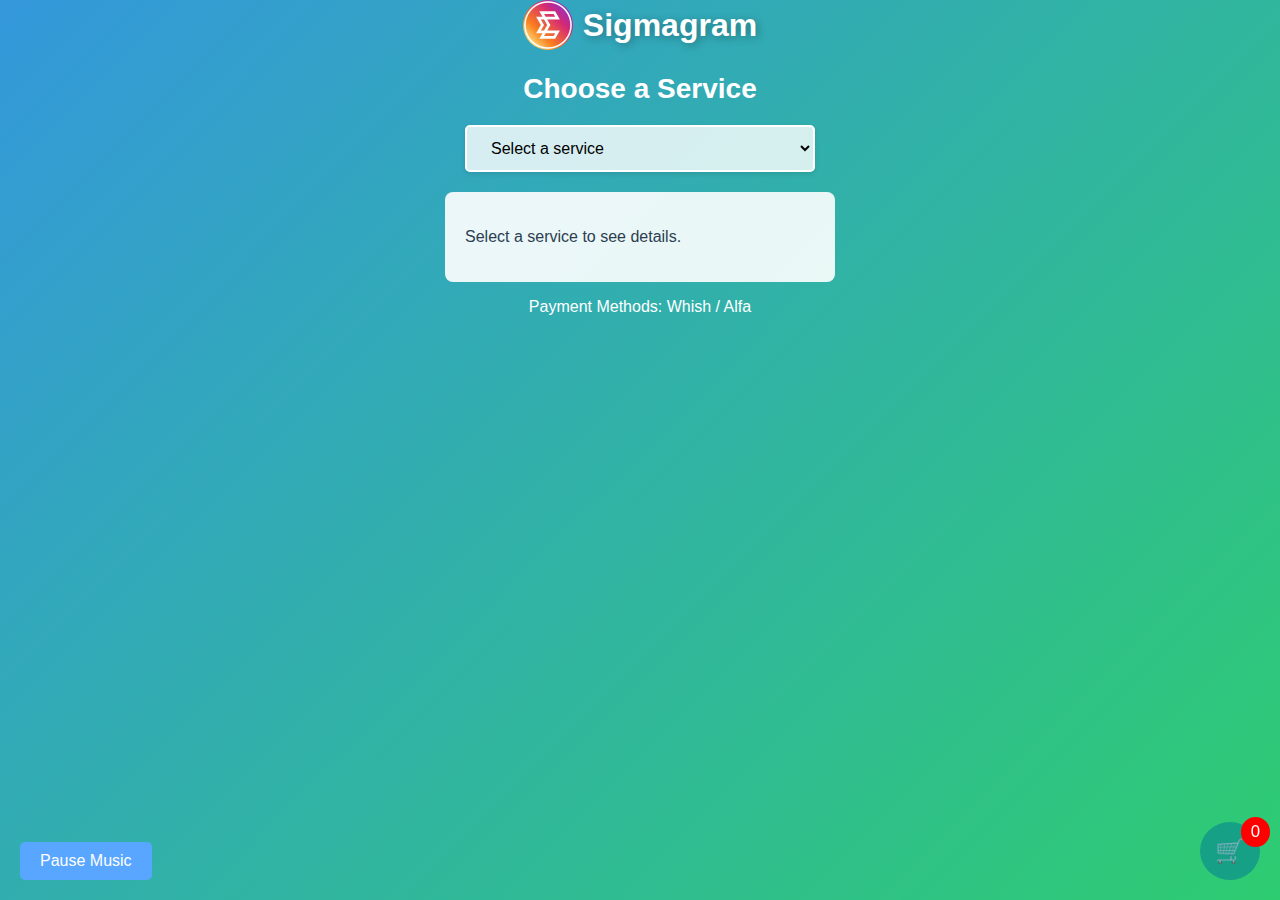
==== order/index.html @ a0b105a0 "wow" ====
<!DOCTYPE html>
<html lang="en">
<head>
    <meta charset="UTF-8">
    <meta name="viewport" content="width=device-width, initial-scale=1.0">
    <title>Sigmagram</title>
    <link rel="stylesheet" href="style.css">
    <link rel="icon" href="sigmagramlogo.ico">
</head>
<body>
    <div id="splash" onclick="start()"></div>
    <div class="header">
        <img class="logo lmao lmao2" src="sigmagram.ico" width="150" height="150">
        <h1 class="site-title">Sigmagram</h1>
    </div>
    
    <h2>Choose a Service</h2>
    <div class="dropdown-container">
        <select name="services" id="services" onchange="showService()">
            <option value="none">Select a service</option>
            <option value="tiktok">TikTok Services</option>
            <option value="instagram">Instagram Services</option>
        </select>
    </div>

    <div id="service-description" class="description">
        <p>Select a service to see details.</p>
    </div>
    <p>Payment Methods: Whish / Alfa</p>
    <!-- Cart Floating Icon -->
    <div id="cart-icon" onclick="toggleCart()">
        🛒 <span id="item-count" class="item-count">0</span>
    </div>

    <!-- Cart Modal -->
    <div id="cart-modal" class="cart-modal">
        <div class="cart-content">
            <span class="close" onclick="toggleCart()">&times;</span>
            <h3>Your Cart</h3>
            <ul id="cart-items"></ul>
            <p id="total-cost">Total: $0.00</p>
            <button id="buttons" onclick="whatsApp()">Order Now!</button>
        </div>
    </div>
    <div id="music-controls">
        <button id="play-pause-btn">Pause Music</button>
    </div>
    <audio id="bgm" src="sigmaboy.mp3" loop></audio>
    
    <script src="script.js"></script>
</body>
</html>
---- order/style.css ----
/* General Body Styling */
body {
    font-family: 'Segoe UI', Tahoma, Geneva, Verdana, sans-serif;
    background: linear-gradient(135deg, #3498db, #2ecc71);
    display: flex;
    flex-direction: column;
    align-items: center;
    margin: 0;
    padding: 0;
    height: 100vh;
    justify-content: flex-start;
    color: #fff;
}

.site-title {
    font-size: 48px;
    font-weight: bold;
    color: #ffffff;
    text-align: center;
    margin-top: 40px;
    text-shadow: 2px 2px 8px rgba(0, 0, 0, 0.3);
}

h2 {
    color: #ffffff;
    font-size: 28px;
    margin-bottom: 20px;
}

/* Dropdown Container */
.dropdown-container {
    width: 350px;
    margin-bottom: 20px;
}

select {
    width: 100%;
    padding: 12px 20px;
    font-size: 16px;
    border: 2px solid #ffffff;
    border-radius: 5px;
    background-color: rgba(255, 255, 255, 0.8);
    box-shadow: 0 2px 5px rgba(0, 0, 0, 0.1);
    cursor: pointer;
    outline: none;
}

.description {
    width: 350px;
    background-color: rgba(255, 255, 255, 0.9);
    padding: 20px;
    border-radius: 8px;
    color: #2c3e50;
}

/* Floating Cart Icon */
#cart-icon {
    position: fixed;
    bottom: 20px;
    right: 20px;
    background-color: #16a085;
    color: white;
    font-size: 24px;
    padding: 15px;
    border-radius: 50%;
    cursor: pointer;
    transition: background-color 0.3s ease;
}

#cart-icon:hover {
    background-color: #1abc9c;
}
#balance-display {
    font-size: 18px;
    font-weight: bold;
    color: #16a085;
    margin-bottom: 15px;
}
/* Cart Modal */
.cart-modal {
    display: none;
    position: fixed;
    z-index: 1;
    left: 0;
    top: 0;
    width: 100%;
    height: 100%;
    background-color: rgba(0, 0, 0, 0.5);
}

.cart-content {
    background-color: white;
    margin: 15% auto;
    padding: 20px;
    width: 300px;
    border-radius: 10px;
    color: #2c3e50;
}

.cart-content h3 {
    margin: 0 0 20px;
}

.close {
    color: #aaa;
    float: right;
    font-size: 28px;
    font-weight: bold;
}

.close:hover, .close:focus {
    color: black;
    text-decoration: none;
    cursor: pointer;
}

#cart-items {
    list-style: none;
    padding: 0;
}

#cart-items li {
    margin-bottom: 10px;
}

#total-cost {
    font-size: 18px;
    font-weight: bold;
    color: #16a085;
}

.price-display {
    margin-top: 10px;
    font-weight: bold;
}

#buttons {
    background-color: #55d9dd;
    color: rgb(49, 118, 209);
    font-size: 15px;
    padding: 5px;
    border-radius: 10%;
    cursor: pointer;
    transition: background-color 0.3s ease;
}
/* Apply styles to make the favicon circular */
.lmao {
    border-radius: 9999px;
    border-top-left-radius: 9999px;
    border-top-right-radius: 9999px;
    border-bottom-right-radius: 9999px;
    border-bottom-left-radius: 9999px; /* Makes it circular */
}
.lmao2 {
    object-fit: contain;
}
.header {
    display: flex;
    align-items: center; /* Center-align vertically */
    gap: 10px; /* Space between image and text */
}

.logo {
    width: 50px; /* Adjust size as needed */
    height: 50px;
}

.site-title {
    font-size: 2rem; /* Adjust font size as needed */
    margin: 0;
}
.item-count {
    background-color: red;
    color: white;
    border-radius: 50%;
    padding: 5px 10px;
    font-size: 0.7em;
    position: absolute;
    top: -5px;
    right: -10px;
}

#profile {
    position: fixed;
    top: 20px;
    right: 20px;
    background-color: #16a085;
    color: white;
    font-size: 24px;
    padding: 15px;
    border-radius: 50%;
    cursor: pointer;
    transition: background-color 0.3s ease;
}

#profile:hover {
    background-color: #1abc9c;
}

/* Cart Modal */
.profile-modal {
    display: none;
    position: fixed;
    z-index: 1;
    left: 0;
    top: 0;
    width: 100%;
    height: 100%;
    background-color: rgba(0, 0, 0, 0.5);
}

.profile-content {
    background-color: white;
    margin: 15% auto;
    padding: 20px;
    width: 300px;
    border-radius: 10px;
    color: #2c3e50;
}

.profile-content h3 {
    margin: 0 0 20px;
}

.close {
    color: #aaa;
    float: right;
    font-size: 28px;
    font-weight: bold;
}

.close:hover, .close:focus {
    color: black;
    text-decoration: none;
    cursor: pointer;
}

#profile-items {
    list-style: none;
    padding: 0;
}

#profile-items li {
    margin-bottom: 10px;
}

#total-cost {
    font-size: 18px;
    font-weight: bold;
    color: #16a085;
}

#splash {
    /* (A1) FULLSCREEN */
    position: fixed; top: 0; left: 0; z-index: 999;
    width: 100vw; height: 100vh;
  
    /* (A2) CENTER */
    display: flex;
    align-items: center; justify-content: center;
  
    /* (A3) COSMETICS */
    font-size: 24px;
    color: #fff;
  }
  
  /* (A4) TO HIDE THE SPLASH SCREEN */
  #splash.hide {
    opacity: 0; visibility: hidden;
    transition: all 1s;
  }

#music-controls {
    position: fixed;
    bottom: 20px;
    left: 20px;
    z-index: 1000;
}

#play-pause-btn {
    padding: 10px 20px;
    font-size: 1rem;
    color: #fff;
    background: #58a6ff;
    border: none;
    border-radius: 5px;
    cursor: pointer;
    transition: background 0.3s;
}

#play-pause-btn:hover {
    background: #2ea043;
}

.add-to-cart {
    padding: 5px 5px;
    font-size: 13px;
    border: none;
    background-color: #007bff;
    color: #fff;
    border-radius: 10px;
    cursor: pointer;
    transition: background-color 0.3s ease;
}

.add-to-cart:hover {
    background-color: #0056b3;
}
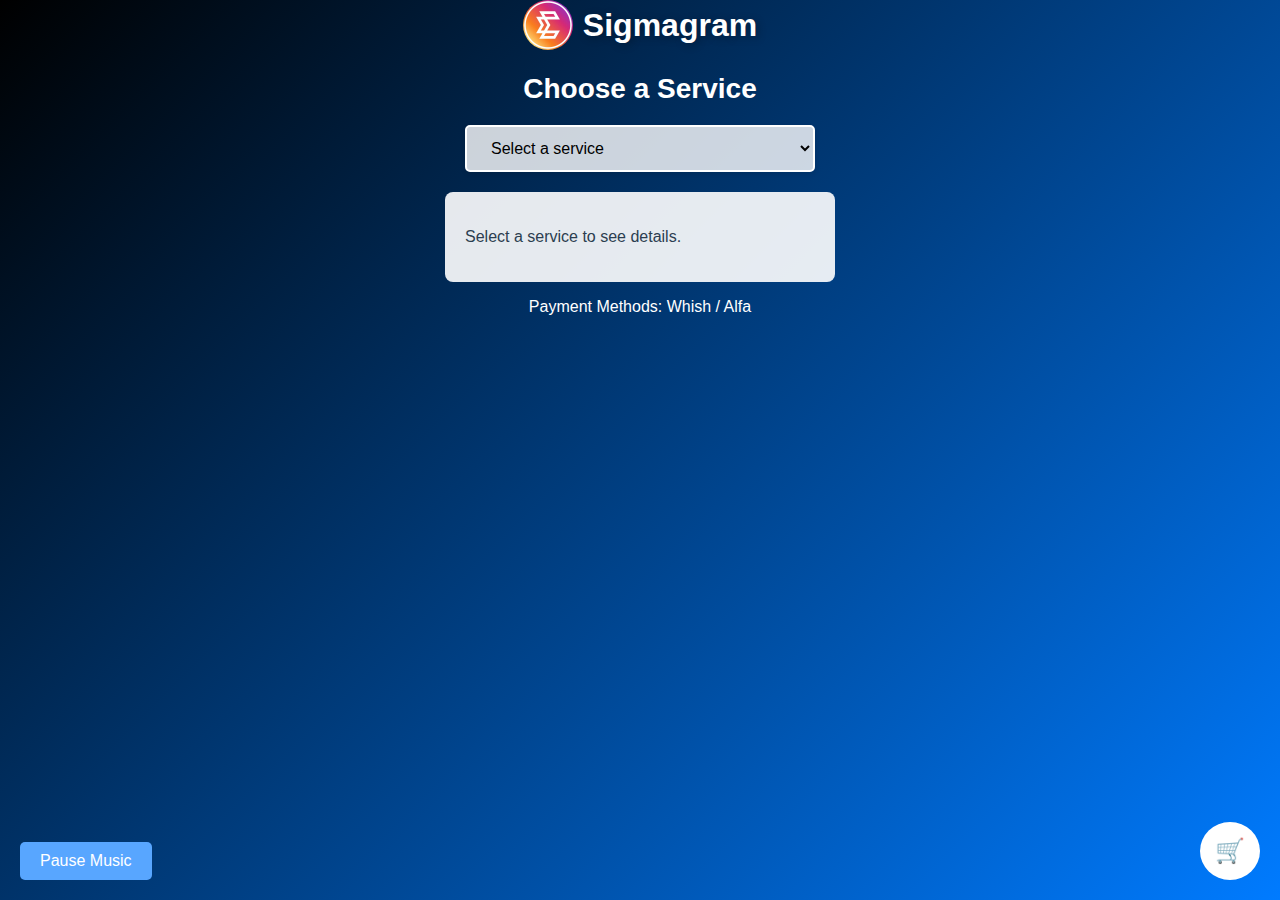
==== commit 72b26459: "revamp" ====
--- a/order/index.html
+++ b/order/index.html
@@ -23,14 +23,29 @@
             <option value="instagram">Instagram Services</option>
         </select>
     </div>
-
+    
+    <div id="tiktok-services" class="service-dropdown">
+        <select id="tiktok-select" style="display:none;" onchange="showServiceDetails('tiktok')">
+            <option value="none">Select TikTok service</option>
+            <!-- TikTok options will be added dynamically -->
+        </select>
+    </div>
+    
+    <div id="instagram-services" class="service-dropdown">
+        <select id="instagram-select" style="display:none;" onchange="showServiceDetails('instagram')">
+            <option value="none">Select Instagram service</option>
+            <!-- Instagram options will be added dynamically -->
+        </select>
+    </div>
+    
     <div id="service-description" class="description">
         <p>Select a service to see details.</p>
     </div>
+    
     <p>Payment Methods: Whish / Alfa</p>
     <!-- Cart Floating Icon -->
     <div id="cart-icon" onclick="toggleCart()">
-        🛒 <span id="item-count" class="item-count">0</span>
+        🛒 <span id="item-count" class="item-count"></span>
     </div>
 
     <!-- Cart Modal -->
--- a/order/style.css
+++ b/order/style.css
@@ -1,7 +1,7 @@
 /* General Body Styling */
 body {
     font-family: 'Segoe UI', Tahoma, Geneva, Verdana, sans-serif;
-    background: linear-gradient(135deg, #3498db, #2ecc71);
+    background: linear-gradient(135deg, #000000, #007bff);
     display: flex;
     flex-direction: column;
     align-items: center;
@@ -58,7 +58,7 @@
     position: fixed;
     bottom: 20px;
     right: 20px;
-    background-color: #16a085;
+    background-color: #ffffff;
     color: white;
     font-size: 24px;
     padding: 15px;
@@ -135,8 +135,8 @@
 }
 
 #buttons {
-    background-color: #55d9dd;
-    color: rgb(49, 118, 209);
+    background-color: #2c3e50;
+    color: rgb(191, 175, 212);
     font-size: 15px;
     padding: 5px;
     border-radius: 10%;
@@ -168,16 +168,6 @@
 .site-title {
     font-size: 2rem; /* Adjust font size as needed */
     margin: 0;
-}
-.item-count {
-    background-color: red;
-    color: white;
-    border-radius: 50%;
-    padding: 5px 10px;
-    font-size: 0.7em;
-    position: absolute;
-    top: -5px;
-    right: -10px;
 }
 
 #profile {
